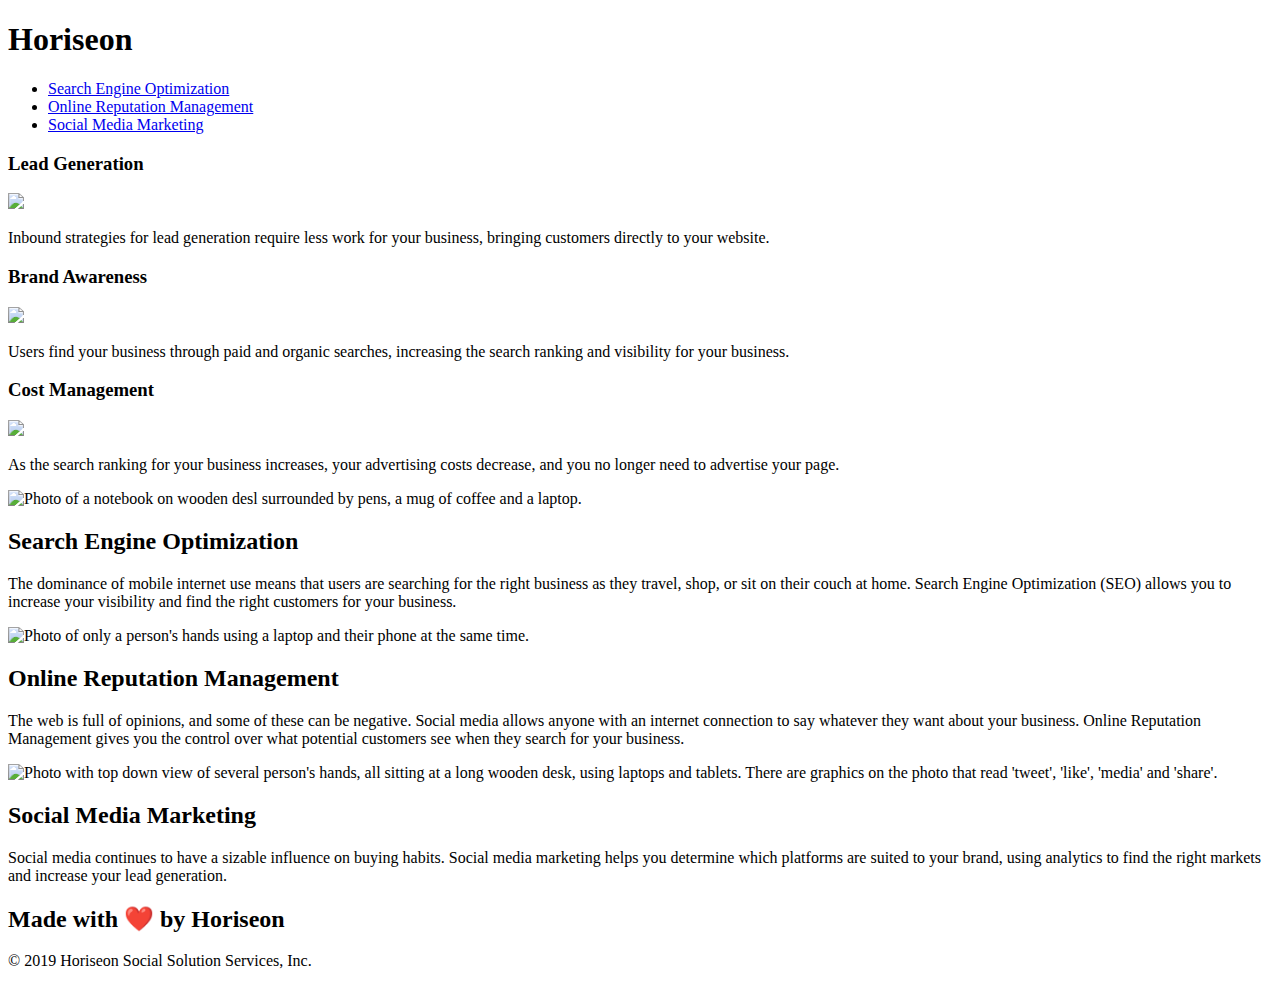
==== index.html @ e2240418 "bug fix" ====
<!DOCTYPE html>
<html lang="en-us">

<head>
    <meta charset="UTF-8" />
    <link rel="stylesheet" href="develop/assets/css/style.css">
    <title>Horiseon</title>
</head>

<body>
    <header>
        <h1>Hori<span class="seo">seo</span>n</h1>
        <div>
            <ul>
                <li>
                    <a href="#search-engine-optimization">Search Engine Optimization</a>
                </li>
                <li>
                    <a href="#online-reputation-management">Online Reputation Management</a>
                </li>
                <li>
                    <a href="#social-media-marketing">Social Media Marketing</a>
                </li>
            </ul>
        </div>
    </header>
    <div class="hero"></div>
    <nav>
        <div class="nav-lead">
            <h3>Lead Generation</h3>
            <img src="develop/assets/images/lead-generation.png" />
            <p>
                Inbound strategies for lead generation require less work for your business, bringing customers directly to your website.
            </p>
        </div>
        <div class="nav-brand">
            <h3>Brand Awareness</h3>
            <img src="develop/assets/images/brand-awareness.png" />
            <p>
                Users find your business through paid and organic searches, increasing the search ranking and visibility for your business.
            </p>
        </div>
        <div class="nav-cost">
            <h3>Cost Management</h3>
            <img src="develop/assets/images/cost-management.png"></img>
            <p>
                As the search ranking for your business increases, your advertising costs decrease, and you no longer need to advertise your page.
            </p>
        </div>
    </nav>
    <main>
        <div class="search-engine-optimization">
            <img src="develop/assets/images/search-engine-optimization.jpg" class="float-left" alt="Photo of a notebook on wooden desl surrounded by pens, a mug of coffee and a laptop."/>
            <h2>Search Engine Optimization</h2>
            <p>
                The dominance of mobile internet use means that users are searching for the right business as they travel, shop, or sit on their couch at home. Search Engine Optimization (SEO) allows you to increase your visibility and find the right customers for your business.
            </p>
        </div>
        <div id="online-reputation-management" class="online-reputation-management">
            <img src="develop/assets/images/online-reputation-management.jpg" class="float-right" alt="Photo of only a person's hands using a laptop and their phone at the same time." />
            <h2>Online Reputation Management</h2>
            <p>
                The web is full of opinions, and some of these can be negative. Social media allows anyone with an internet connection to say whatever they want about your business. Online Reputation Management gives you the control over what potential customers see when they search for your business.
            </p>
        </div>
        <div id="social-media-marketing" class="social-media-marketing">
            <img src="develop/assets/images/social-media-marketing.jpg" class="float-left" alt="Photo with top down view of several person's hands, all sitting at a long wooden desk, using laptops and tablets. There are graphics on the photo that read 'tweet', 'like', 'media' and 'share'."/>
            <h2>Social Media Marketing</h2>
            <p>
                Social media continues to have a sizable influence on buying habits. Social media marketing helps you determine which platforms are suited to your brand, using analytics to find the right markets and increase your lead generation.
            </p>
        </div>
    </main>
    <footer>
        <h2>Made with ❤️️ by Horiseon</h2>
        <p>
            &copy; 2019 Horiseon Social Solution Services, Inc.
        </p>
    </footer>
</body>

</html>
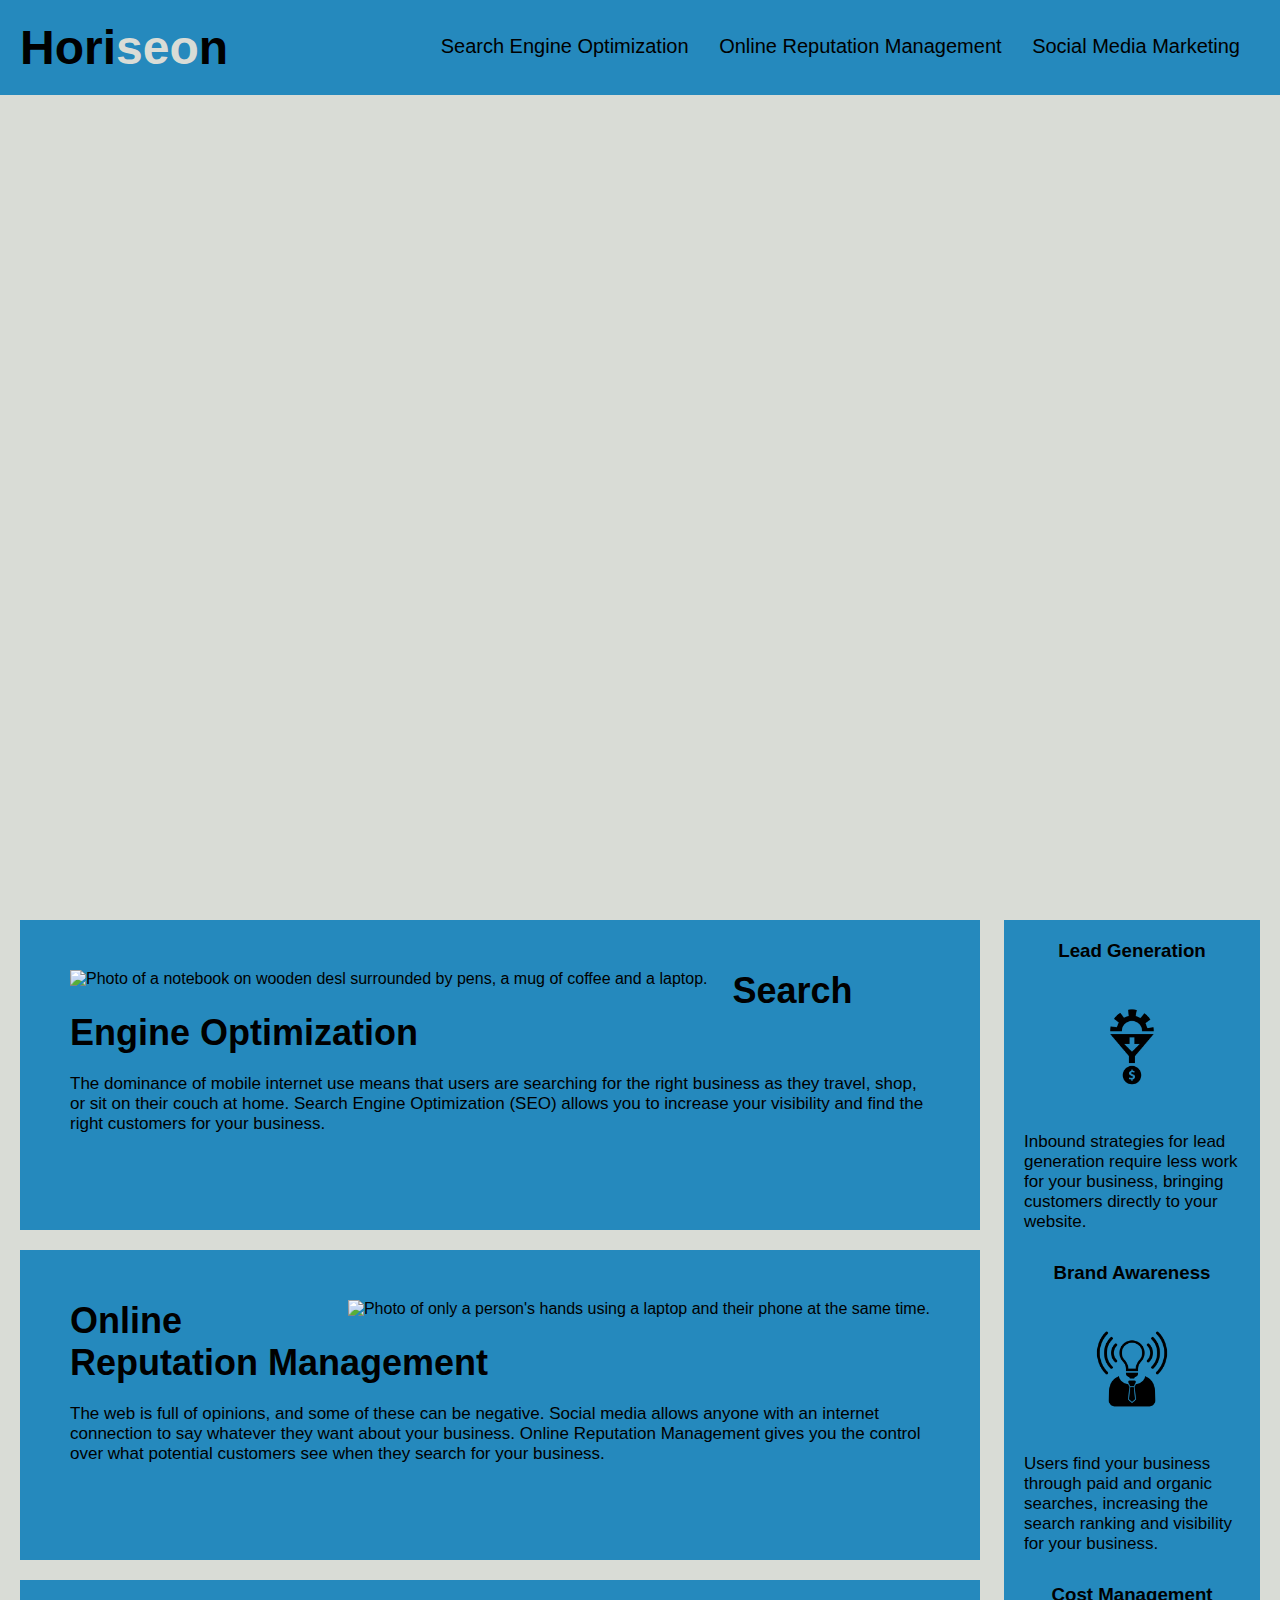
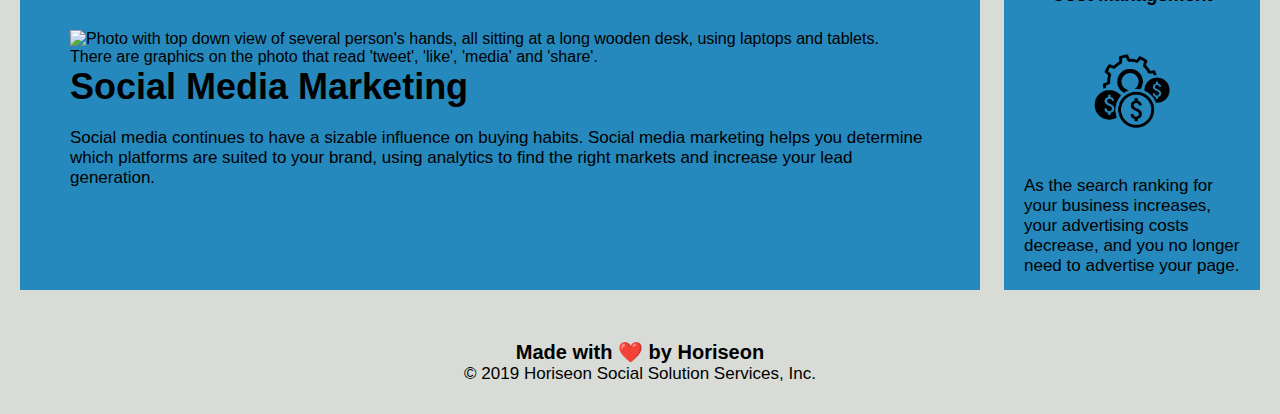
==== commit 9ea4dede: "moving files to make page work upon github launch." ====
--- a/index.html
+++ b/index.html
@@ -3,7 +3,7 @@
 
 <head>
     <meta charset="UTF-8" />
-    <link rel="stylesheet" href="develop/assets/css/style.css">
+    <link rel="stylesheet" href="style.css">
     <title>Horiseon</title>
 </head>
 
@@ -28,21 +28,21 @@
     <nav>
         <div class="nav-lead">
             <h3>Lead Generation</h3>
-            <img src="develop/assets/images/lead-generation.png" />
+            <img src="images/lead-generation.png" />
             <p>
                 Inbound strategies for lead generation require less work for your business, bringing customers directly to your website.
             </p>
         </div>
         <div class="nav-brand">
             <h3>Brand Awareness</h3>
-            <img src="develop/assets/images/brand-awareness.png" />
+            <img src="images/brand-awareness.png" />
             <p>
                 Users find your business through paid and organic searches, increasing the search ranking and visibility for your business.
             </p>
         </div>
         <div class="nav-cost">
             <h3>Cost Management</h3>
-            <img src="develop/assets/images/cost-management.png"></img>
+            <img src="images/cost-management.png"></img>
             <p>
                 As the search ranking for your business increases, your advertising costs decrease, and you no longer need to advertise your page.
             </p>
@@ -50,21 +50,21 @@
     </nav>
     <main>
         <div class="search-engine-optimization">
-            <img src="develop/assets/images/search-engine-optimization.jpg" class="float-left" alt="Photo of a notebook on wooden desl surrounded by pens, a mug of coffee and a laptop."/>
+            <img src="images/search-engine-optimization.jpg" class="float-left" alt="Photo of a notebook on wooden desl surrounded by pens, a mug of coffee and a laptop."/>
             <h2>Search Engine Optimization</h2>
             <p>
                 The dominance of mobile internet use means that users are searching for the right business as they travel, shop, or sit on their couch at home. Search Engine Optimization (SEO) allows you to increase your visibility and find the right customers for your business.
             </p>
         </div>
         <div id="online-reputation-management" class="online-reputation-management">
-            <img src="develop/assets/images/online-reputation-management.jpg" class="float-right" alt="Photo of only a person's hands using a laptop and their phone at the same time." />
+            <img src="images/online-reputation-management.jpg" class="float-right" alt="Photo of only a person's hands using a laptop and their phone at the same time." />
             <h2>Online Reputation Management</h2>
             <p>
                 The web is full of opinions, and some of these can be negative. Social media allows anyone with an internet connection to say whatever they want about your business. Online Reputation Management gives you the control over what potential customers see when they search for your business.
             </p>
         </div>
         <div id="social-media-marketing" class="social-media-marketing">
-            <img src="develop/assets/images/social-media-marketing.jpg" class="float-left" alt="Photo with top down view of several person's hands, all sitting at a long wooden desk, using laptops and tablets. There are graphics on the photo that read 'tweet', 'like', 'media' and 'share'."/>
+            <img src="images/social-media-marketing.jpg" class="float-left" alt="Photo with top down view of several person's hands, all sitting at a long wooden desk, using laptops and tablets. There are graphics on the photo that read 'tweet', 'like', 'media' and 'share'."/>
             <h2>Social Media Marketing</h2>
             <p>
                 Social media continues to have a sizable influence on buying habits. Social media marketing helps you determine which platforms are suited to your brand, using analytics to find the right markets and increase your lead generation.
--- a/style.css
+++ b/style.css
@@ -0,0 +1,200 @@
+* {
+    box-sizing: border-box;
+    padding: 0;
+    margin: 0;
+}
+
+body {
+    background-color: #d9dcd6;
+}
+
+header {
+    padding: 20px;
+    font-family: 'Trebuchet MS', 'Lucida Sans Unicode', 'Lucida Grande', 'Lucida Sans', Arial, sans-serif;
+    background-color: #2589bd;
+    color: #000000;
+}
+
+header h1 {
+    display: inline-block;
+    font-size: 48px;
+}
+
+header h1 .seo {
+    color: #d9dcd6;
+}
+
+header div {
+    padding-top: 15px;
+    margin-right: 20px;
+    float: right;
+    font-family: 'Gill Sans', 'Gill Sans MT', Calibri, 'Trebuchet MS', sans-serif;
+    font-size: 20px;
+}
+
+header div ul {
+    list-style-type: none;
+}
+
+header div ul li {
+    display: inline-block;
+    margin-left: 25px;
+}
+
+a {
+    color: #000000;
+    text-decoration: none;
+}
+
+p {
+    font-size: 17px;
+}
+
+.hero {
+    height: 800px;
+    width: 100%;
+    margin-bottom: 25px;
+    background-image: url("../images/digital-marketing-meeting.jpg");
+    background-size: cover;
+    background-position: center;
+}
+
+.float-left {
+    float: left;
+    margin-right: 25px;
+}
+
+.float-right {
+    float: right;
+    margin-left: 25px;
+}
+
+main {
+    width: 75%;
+    display: inline-block;
+    margin-left: 20px;
+}
+
+nav {
+    margin-right: 20px;
+    padding: 20px;
+    clear: both;
+    float: right;
+    width: 20%;
+    height: 970px;
+    font-family: 'Gill Sans', 'Gill Sans MT', Calibri, 'Trebuchet MS', sans-serif;
+    background-color: #2589bd;
+}
+
+.nav-lead {
+    margin-bottom: 30px;
+    color: #000000;
+}
+
+.nav-brand {
+    margin-bottom: 30px;
+    color: #000000;
+}
+
+.nav-cost {
+    margin-bottom: 30px;
+    color: #000000;
+}
+
+.nav-lead h3 {
+    margin-bottom: 10px;
+    text-align: center;
+}
+
+.nav-brand h3 {
+    margin-bottom: 10px;
+    text-align: center;
+}
+
+.nav-cost h3 {
+    margin-bottom: 10px;
+    text-align: center;
+}
+
+.nav-lead img {
+    display: block;
+    margin: 10px auto;
+    max-width: 150px;
+}
+
+.nav-brand img {
+    display: block;
+    margin: 10px auto;
+    max-width: 150px;
+}
+
+.nav-cost img {
+    display: block;
+    margin: 10px auto;
+    max-width: 150px;
+}
+
+.search-engine-optimization {
+    margin-bottom: 20px;
+    padding: 50px;
+    height: 310px;
+    font-family: 'Gill Sans', 'Gill Sans MT', Calibri, 'Trebuchet MS', sans-serif;
+    background-color: #2589bd;
+    color: #000000;
+}
+
+.online-reputation-management {
+    margin-bottom: 20px;
+    padding: 50px;
+    height: 310px;
+    font-family: 'Gill Sans', 'Gill Sans MT', Calibri, 'Trebuchet MS', sans-serif;
+    background-color: #2589bd;
+    color: #000000;
+}
+
+.social-media-marketing {
+    margin-bottom: 20px;
+    padding: 50px;
+    height: 310px;
+    font-family: 'Gill Sans', 'Gill Sans MT', Calibri, 'Trebuchet MS', sans-serif;
+    background-color: #2589bd;
+    color: #000000;
+}
+
+.search-engine-optimization img {
+    max-height: 200px;
+}
+
+.online-reputation-management img {
+    max-height: 200px;
+}
+
+.social-media-marketing img {
+    max-height: 200px;
+}
+
+.search-engine-optimization h2 {
+    margin-bottom: 20px;
+    font-size: 36px;
+}
+
+.online-reputation-management h2 {
+    margin-bottom: 20px;
+    font-size: 36px;
+}
+
+.social-media-marketing h2 {
+    margin-bottom: 20px;
+    font-size: 36px;
+}
+
+footer {
+    padding: 30px;
+    clear: both;
+    font-family: 'Trebuchet MS', 'Lucida Sans Unicode', 'Lucida Grande', 'Lucida Sans', Arial, sans-serif;
+    text-align: center;
+}
+
+footer h2 {
+    font-size: 20px;
+}
